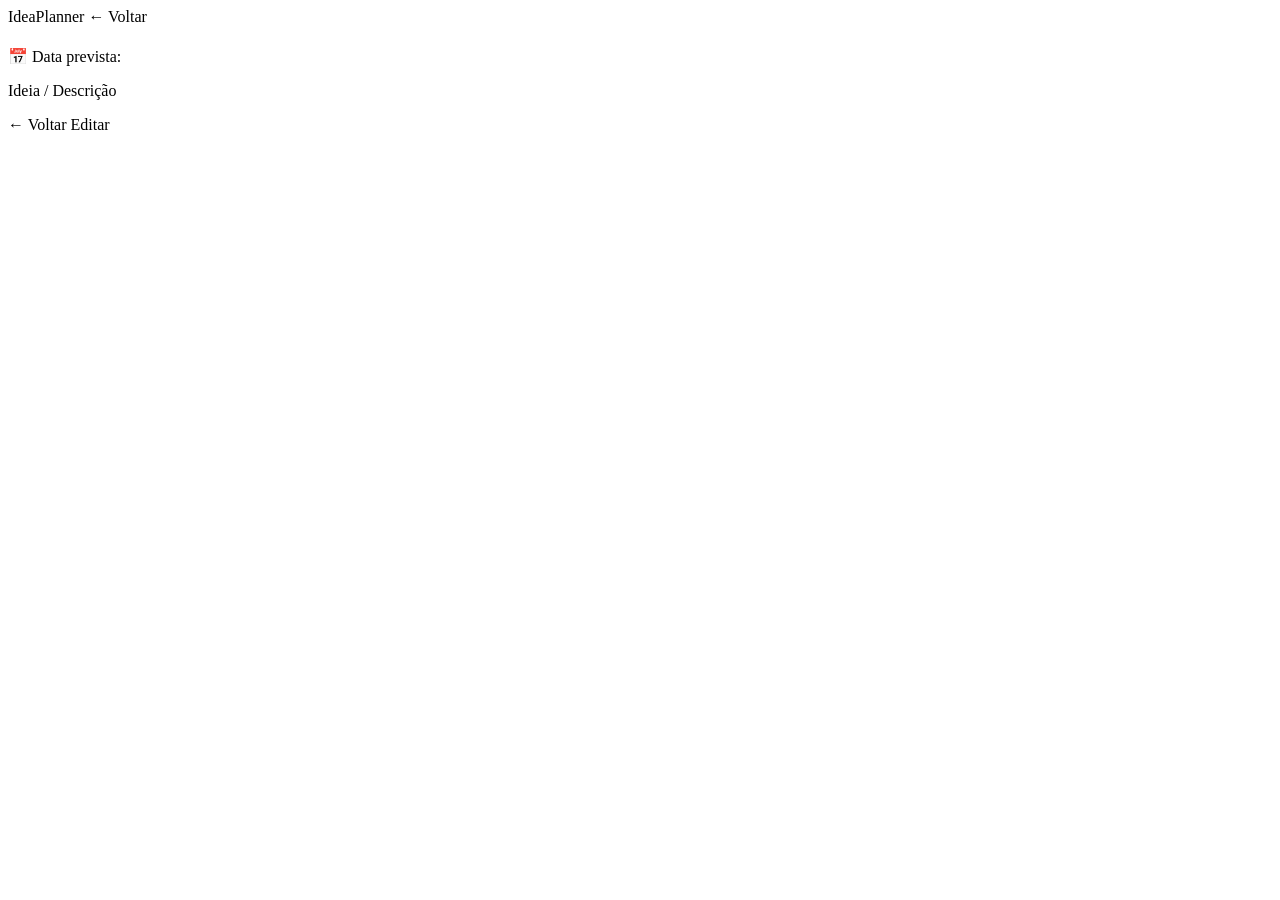
==== src/main/resources/templates/posts/detalhe.html @ c28eb671 "Criando lógicas de Listagem" ====
<!DOCTYPE html>
<html lang="pt-BR" xmlns:th="http://www.thymeleaf.org">
<head>
  <meta charset="UTF-8"/>
  <meta name="viewport" content="width=device-width, initial-scale=1.0"/>
  <title>Detalhe do Post – IdeaPlanner</title>
  <link rel="preconnect" href="https://fonts.googleapis.com">
  <link href="https://fonts.googleapis.com/css2?family=DM+Serif+Display:ital@0;1&family=DM+Sans:wght@300;400;500&display=swap" rel="stylesheet">
  <link rel="stylesheet" th:href="@{/css/style.css}"/>
</head>
<body class="app-body">

  <nav class="nav nav--app">
    <a th:href="@{/}" class="nav__logo">Idea<span>Planner</span></a>
    <a th:href="@{/posts}" class="nav__back">← Voltar</a>
  </nav>

  <main class="form-main">
    <div class="form-card">

      <div class="form-card__header">
        <div class="detalhe__badges">
          <span class="badge" th:classappend="'badge--' + ${post.plataforma.toLowerCase()}"
                th:text="${post.plataforma}"></span>
          <span class="status-dot" th:classappend="'status--' + ${post.status.toLowerCase()}"
                th:text="${post.status}"></span>
        </div>
        <h1 th:text="${post.titulo}"></h1>
        <p class="detalhe__data">
          📅 Data prevista: <strong class="td--data" th:text="${post.dataPrevista}"></strong>
        </p>
      </div>

      <div class="detalhe__ideia">
        <label>Ideia / Descrição</label>
        <p th:text="${post.ideia}"></p>
      </div>

      <div class="form-actions">
        <a th:href="@{/posts}" class="btn btn--ghost">← Voltar</a>
        <a th:href="@{/posts/{id}/edit(id=${post.id})}" class="btn btn--outline">Editar</a>
      </div>

    </div>
  </main>

  <script th:src="@{/js/main.js}"></script>
</body>
</html>
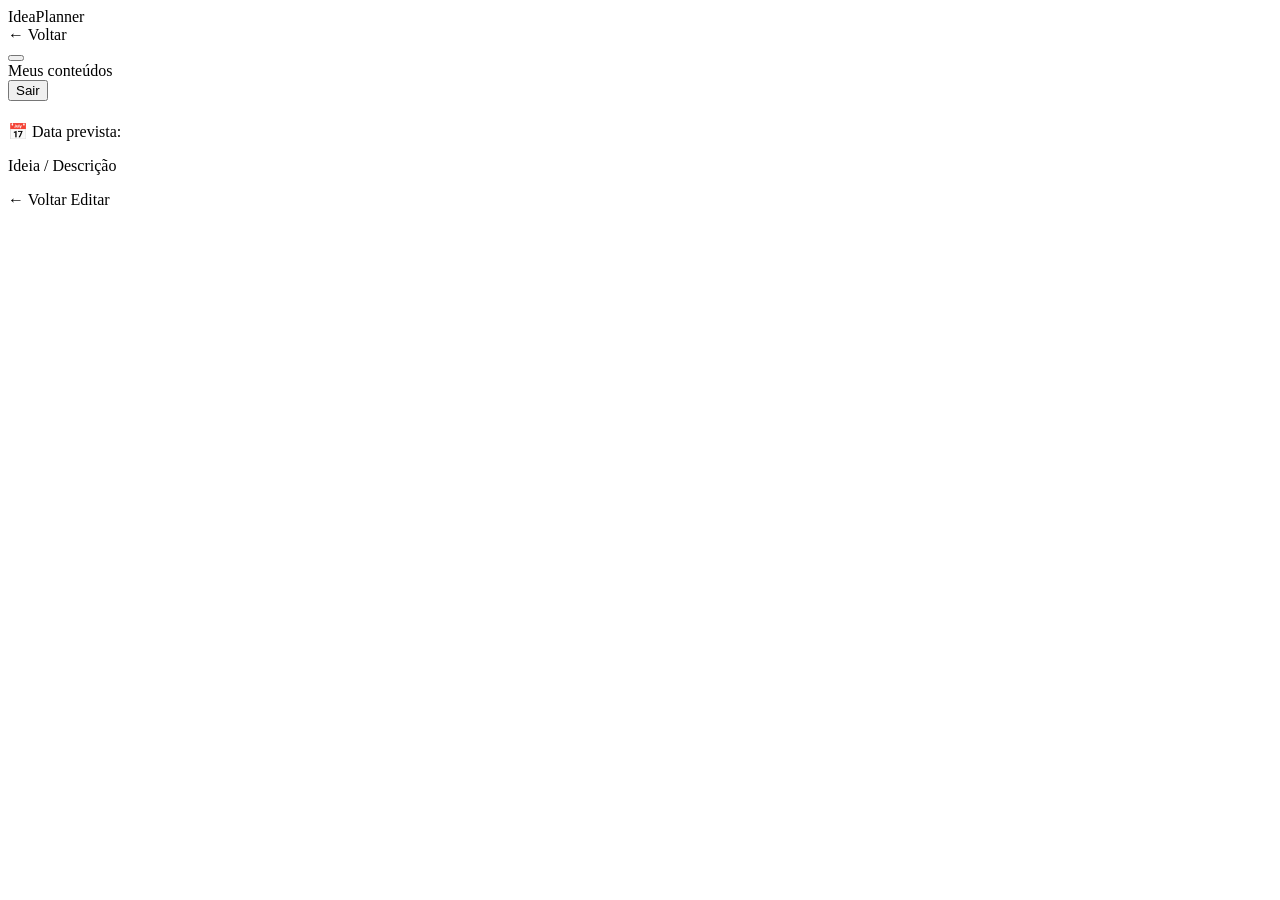
==== commit 6b09f4b1: "Melhora responsividade mobile e adiciona dropdown de perfil" ====
--- a/src/main/resources/templates/posts/detalhe.html
+++ b/src/main/resources/templates/posts/detalhe.html
@@ -12,7 +12,22 @@
 
   <nav class="nav nav--app">
     <a th:href="@{/}" class="nav__logo">Idea<span>Planner</span></a>
-    <a th:href="@{/posts}" class="nav__back">← Voltar</a>
+    <div class="nav__actions">
+      <a th:href="@{/posts}" class="nav__back">← Voltar</a>
+      <div class="nav__profile">
+        <span class="nav__name" th:text="${nomeUsuario}"></span>
+        <div class="nav__avatar-wrap">
+          <button class="nav__avatar" id="profileBtn" aria-expanded="false"
+                  th:text="${#strings.substring(nomeUsuario, 0, 1)}"></button>
+          <div class="profile-dropdown" id="profileDropdown">
+            <a th:href="@{/posts}" class="dropdown-item">Meus conteúdos</a>
+            <form th:action="@{/logout}" method="post">
+              <button type="submit" class="dropdown-item dropdown-item--danger">Sair</button>
+            </form>
+          </div>
+        </div>
+      </div>
+    </div>
   </nav>
 
   <main class="form-main">
